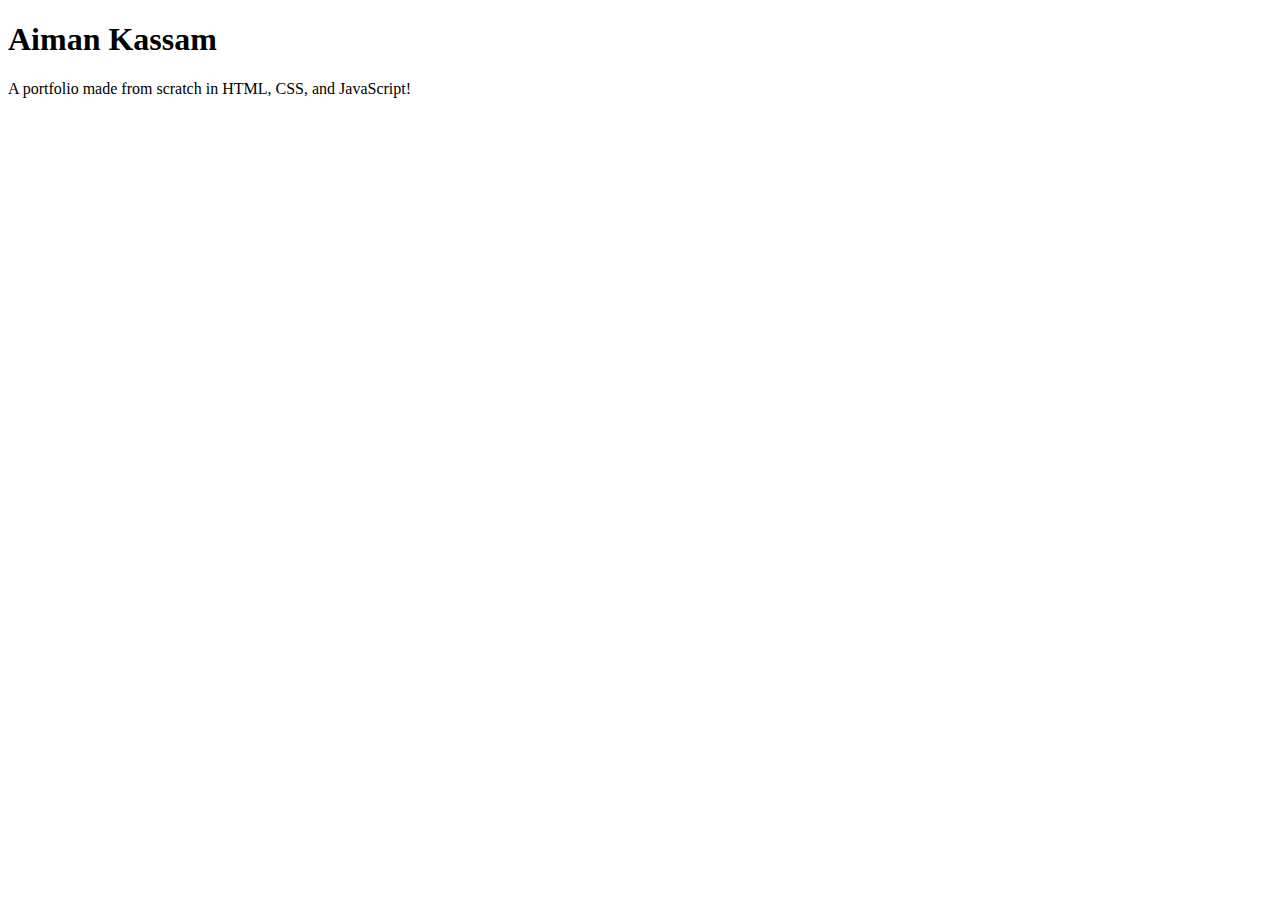
==== index.html @ 0b47a7a0 "test commit" ====
<!DOCTYPE html>
<html lang="en">
<head>
    <meta charset="UTF-8">
    <meta name="viewport" content="width=device-width, initial-scale=1.0">
    <title>My Resume</title>
</head>
<body>
    <div id="title-page">
        <h1>Aiman Kassam</h1>
        <p>A portfolio made from scratch in HTML, CSS, and JavaScript!</p>
    </div>
    <div id="about-me">

    </div>
</body>
</html>
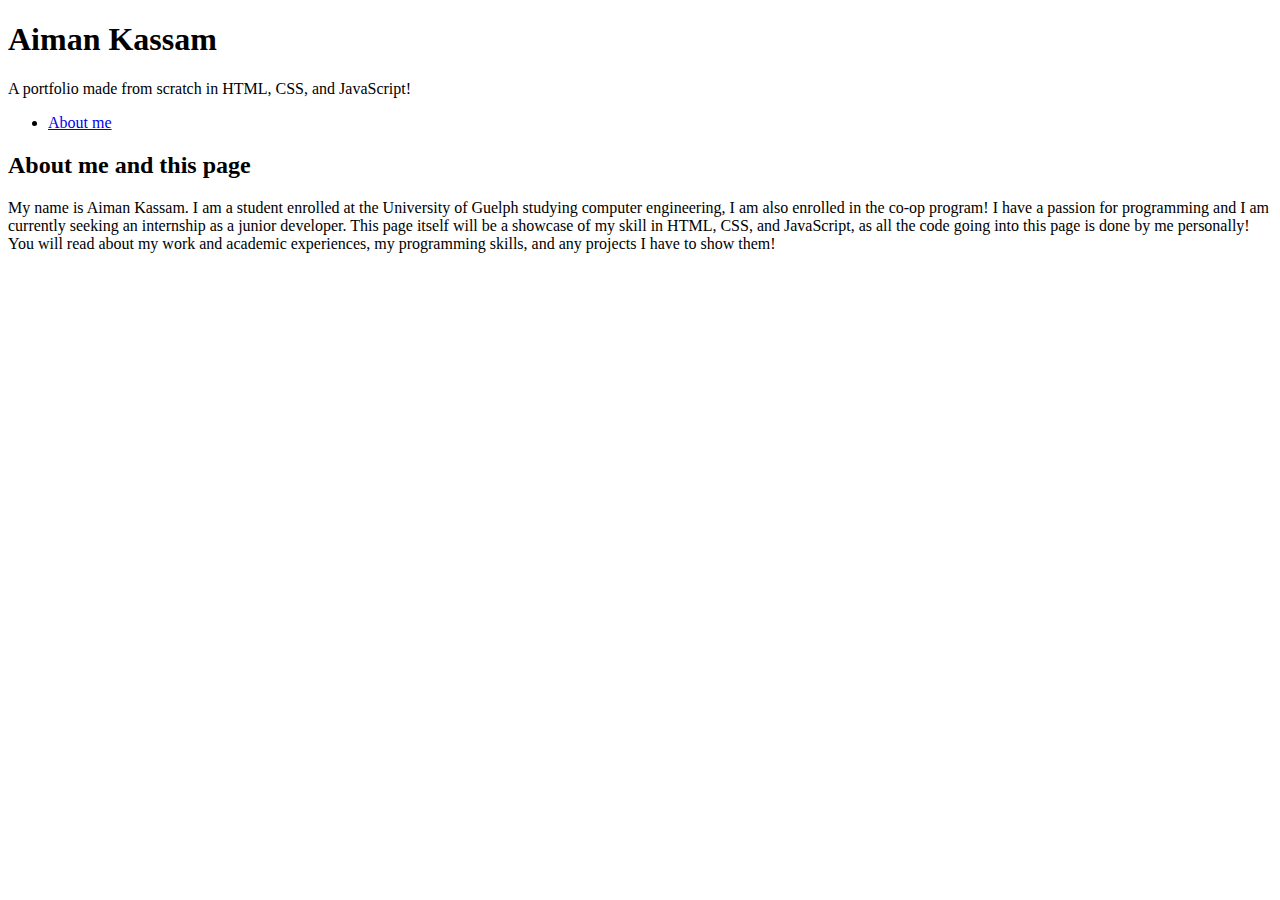
==== commit b64e8fa1: "added summary of myself" ====
--- a/index.html
+++ b/index.html
@@ -10,8 +10,18 @@
         <h1>Aiman Kassam</h1>
         <p>A portfolio made from scratch in HTML, CSS, and JavaScript!</p>
     </div>
+    <div id="quick-links">
+        <ul>
+            <li><a href="#about-me">About me</a></li>
+        </ul>
+    </div>  
     <div id="about-me">
-
+        <h2>
+            About me and this page
+        </h2>
+        <p>
+            My name is Aiman Kassam. I am a student enrolled at the University of Guelph studying computer engineering, I am also enrolled in the co-op program! I have a passion for programming and I am currently seeking an internship as a junior developer. This page itself will be a showcase of my skill in HTML, CSS, and JavaScript, as all the code going into this page is done by me personally! You will read about my work and academic experiences, my programming skills, and any projects I have to show them!
+        </p>
     </div>
 </body>
 </html>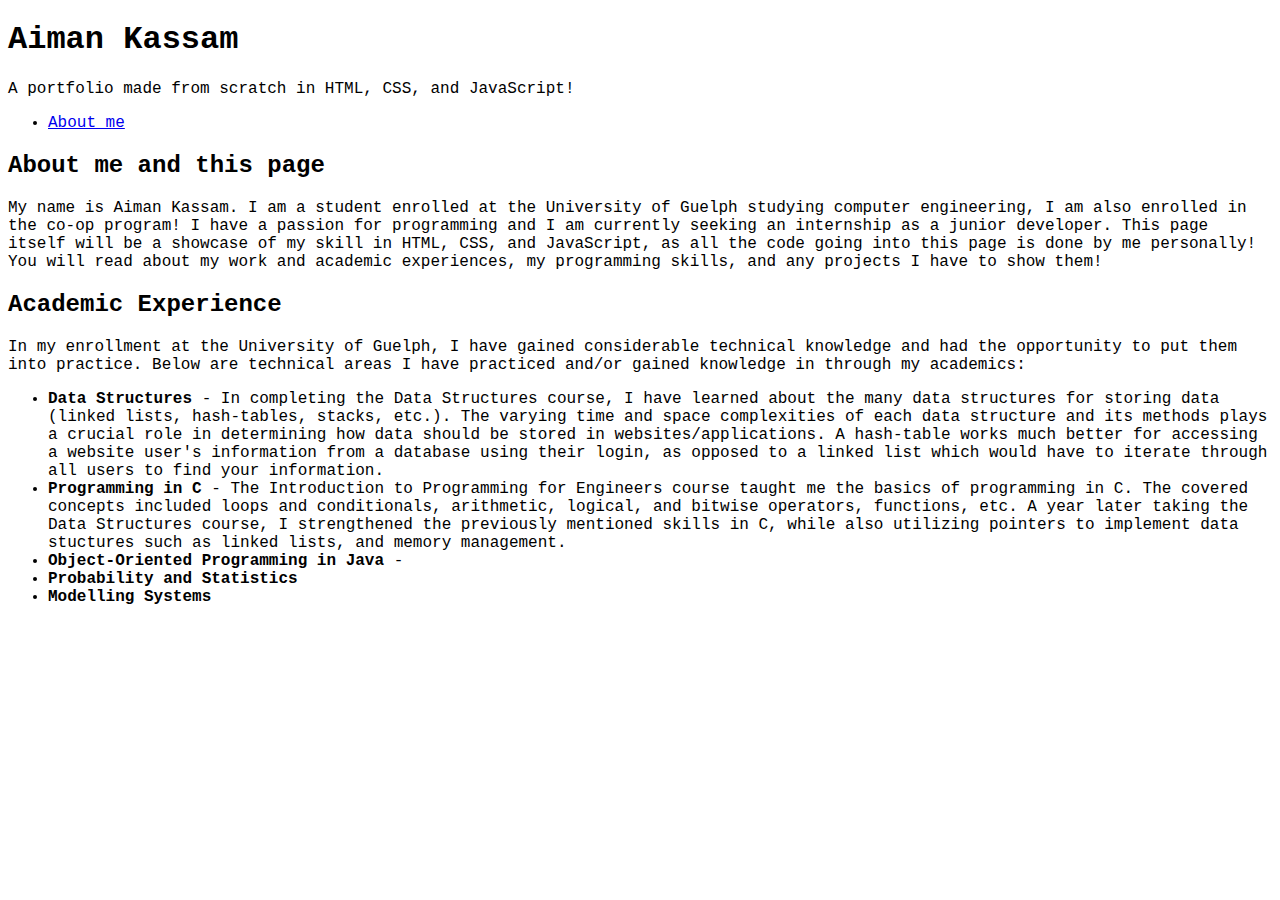
==== commit 59c13021: "Implemented very basic CSS, began writing about academic experience" ====
--- a/index.html
+++ b/index.html
@@ -4,6 +4,7 @@
     <meta charset="UTF-8">
     <meta name="viewport" content="width=device-width, initial-scale=1.0">
     <title>My Resume</title>
+    <link rel="stylesheet" href="styles.css">
 </head>
 <body>
     <div id="title-page">
@@ -23,5 +24,21 @@
             My name is Aiman Kassam. I am a student enrolled at the University of Guelph studying computer engineering, I am also enrolled in the co-op program! I have a passion for programming and I am currently seeking an internship as a junior developer. This page itself will be a showcase of my skill in HTML, CSS, and JavaScript, as all the code going into this page is done by me personally! You will read about my work and academic experiences, my programming skills, and any projects I have to show them!
         </p>
     </div>
+    <div id ="academic-experience">
+        <h2>
+            Academic Experience
+        </h2>
+        <p>
+            In my enrollment at the University of Guelph, I have gained considerable technical knowledge and had the opportunity to put them into practice. Below are technical areas I have practiced and/or gained knowledge in through my academics:
+            <ul>
+                <li><strong>Data Structures</strong> - In completing the Data Structures course, I have learned about the many data structures for storing data &#40linked lists, hash-tables, stacks, etc.&#41. The varying time and space complexities of each data structure and its methods plays a crucial role in determining how data should be stored in websites/applications. A hash-table works much better for accessing a website user's information from a database using their login, as opposed to a linked list which would have to iterate through all users to find your information.</li>
+                <li><strong>Programming in C</strong> - The Introduction to Programming for Engineers course taught me the basics of programming in C. The covered concepts included loops and conditionals, arithmetic, logical, and bitwise operators, functions, etc. A year later taking the Data Structures course, I strengthened the previously mentioned skills in C, while also utilizing pointers to implement data stuctures such as linked lists, and memory management.</li>
+                <li><strong>Object-Oriented Programming in Java</strong> - </li>
+                <li><strong>Probability and Statistics</strong></li>
+                <li><strong>Modelling Systems</strong></li>
+            </ul>
+        </p>
+
+    </div>
 </body>
 </html>--- a/styles.css
+++ b/styles.css
@@ -0,0 +1,3 @@
+body{
+    font-family: 'Courier New', Courier, monospace;
+}
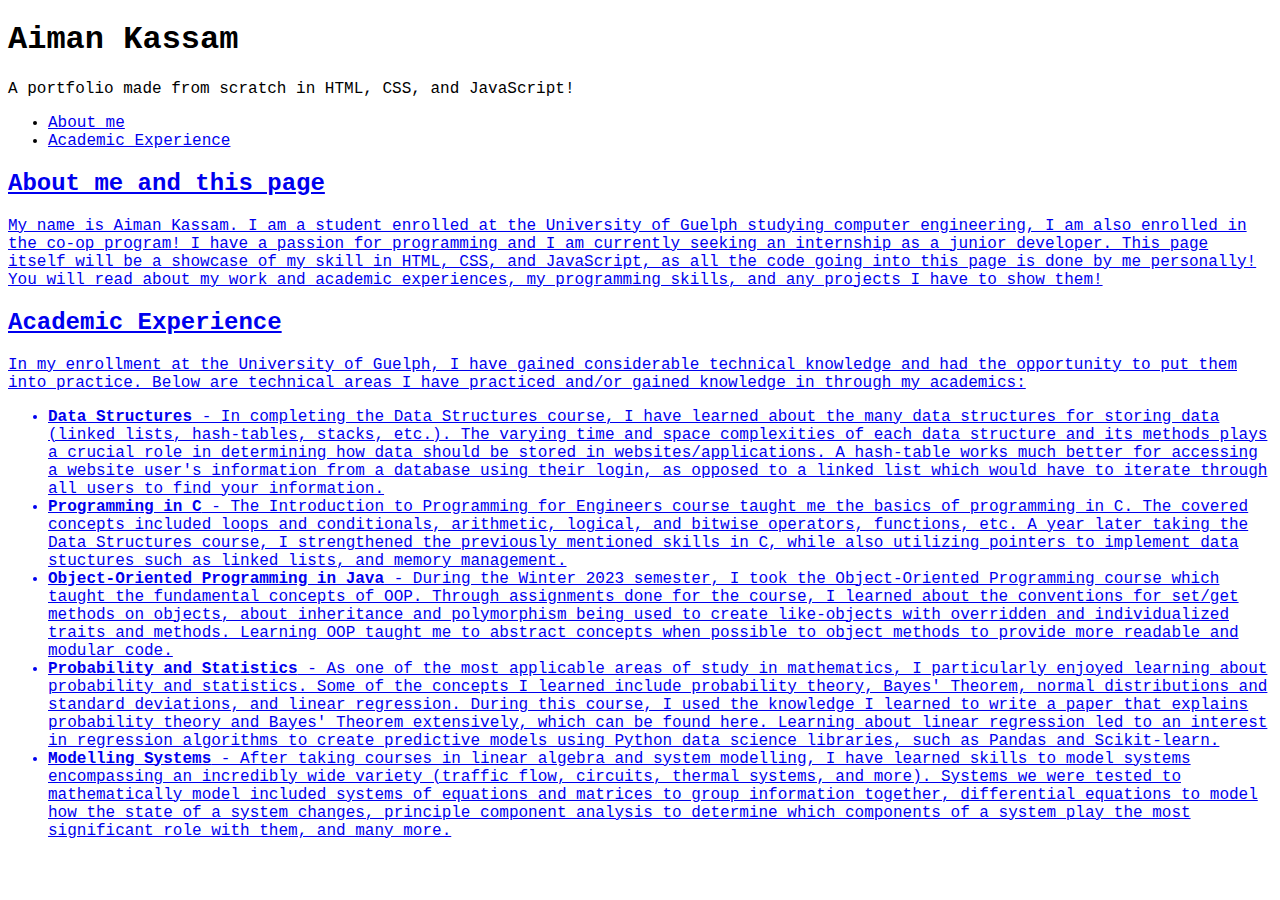
==== commit 8d61ff1b: "Continued talking about academic experiences." ====
--- a/index.html
+++ b/index.html
@@ -14,6 +14,7 @@
     <div id="quick-links">
         <ul>
             <li><a href="#about-me">About me</a></li>
+            <li><a href="#academic-experience">Academic Experience</li>
         </ul>
     </div>  
     <div id="about-me">
@@ -33,12 +34,12 @@
             <ul>
                 <li><strong>Data Structures</strong> - In completing the Data Structures course, I have learned about the many data structures for storing data &#40linked lists, hash-tables, stacks, etc.&#41. The varying time and space complexities of each data structure and its methods plays a crucial role in determining how data should be stored in websites/applications. A hash-table works much better for accessing a website user's information from a database using their login, as opposed to a linked list which would have to iterate through all users to find your information.</li>
                 <li><strong>Programming in C</strong> - The Introduction to Programming for Engineers course taught me the basics of programming in C. The covered concepts included loops and conditionals, arithmetic, logical, and bitwise operators, functions, etc. A year later taking the Data Structures course, I strengthened the previously mentioned skills in C, while also utilizing pointers to implement data stuctures such as linked lists, and memory management.</li>
-                <li><strong>Object-Oriented Programming in Java</strong> - </li>
-                <li><strong>Probability and Statistics</strong></li>
-                <li><strong>Modelling Systems</strong></li>
+                <li><strong>Object-Oriented Programming in Java</strong> - During the Winter 2023 semester, I took the Object-Oriented Programming course which taught the fundamental concepts of OOP. Through assignments done for the course, I learned about the conventions for set/get methods on objects, about inheritance and polymorphism being used to create like-objects with overridden and individualized traits and methods. Learning OOP taught me to abstract concepts when possible to object methods to provide more readable and modular code.</li>
+                <li><strong>Probability and Statistics</strong> - As one of the most applicable areas of study in mathematics, I particularly enjoyed learning about probability and statistics. Some of the concepts I learned include probability theory, Bayes' Theorem, normal distributions and standard deviations, and linear regression. During this course, I used the knowledge I learned to write a paper that explains probability theory and Bayes' Theorem extensively, which can be found here. Learning about linear regression led to an interest in regression algorithms to create predictive models using Python data science libraries, such as Pandas and Scikit-learn.</li>
+                <li><strong>Modelling Systems</strong> - After taking courses in linear algebra and system modelling, I have learned skills to model systems encompassing an incredibly wide variety (traffic flow, circuits, thermal systems, and more). Systems we were tested to mathematically model included systems of equations and matrices to group information together, differential equations to model how the state of a system changes, principle component analysis to determine which components of a system play the most significant role with them, and many more.</li>
             </ul>
         </p>
 
     </div>
 </body>
-</html>+</html>
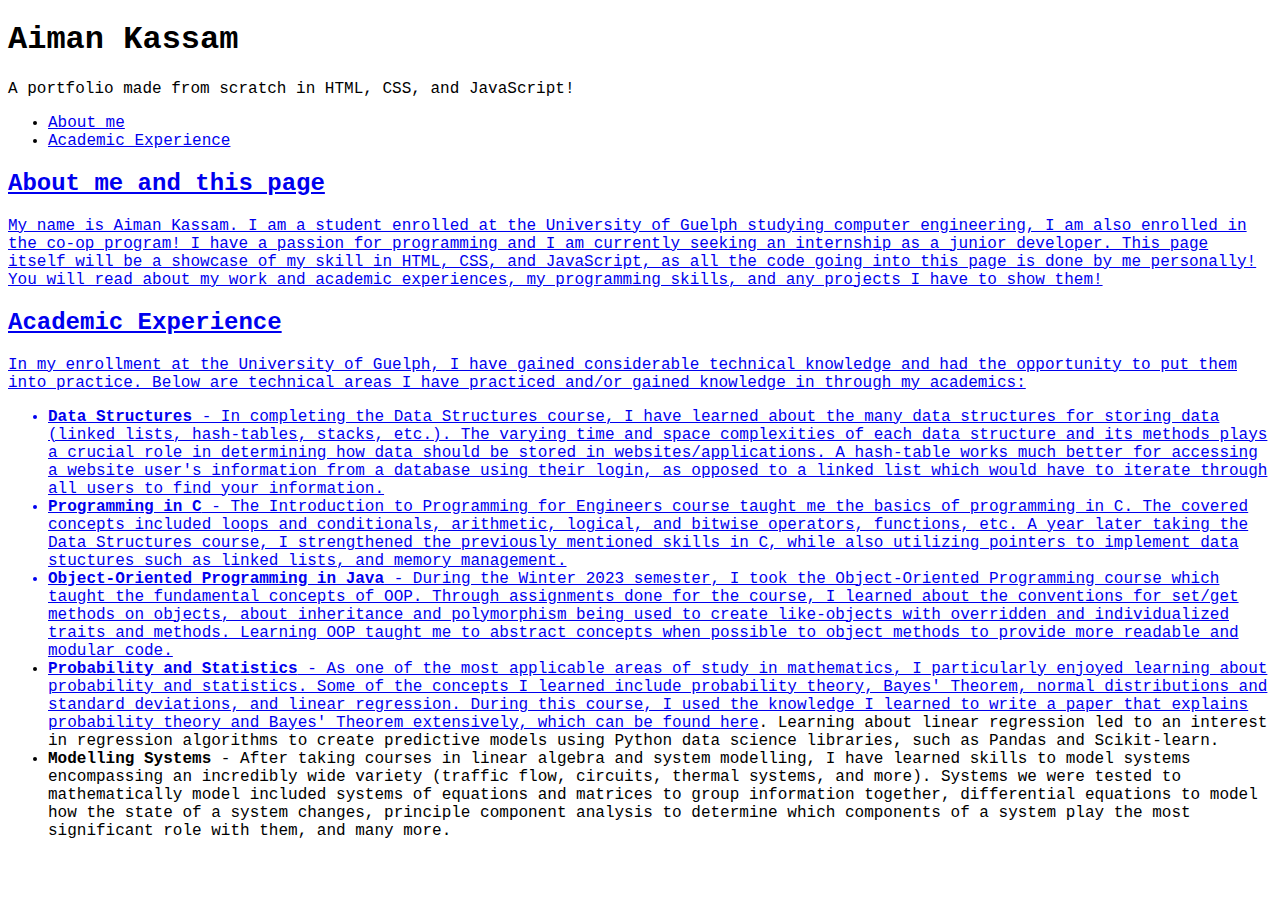
==== commit 915a8002: "Added link to paper" ====
--- a/index.html
+++ b/index.html
@@ -35,7 +35,7 @@
                 <li><strong>Data Structures</strong> - In completing the Data Structures course, I have learned about the many data structures for storing data &#40linked lists, hash-tables, stacks, etc.&#41. The varying time and space complexities of each data structure and its methods plays a crucial role in determining how data should be stored in websites/applications. A hash-table works much better for accessing a website user's information from a database using their login, as opposed to a linked list which would have to iterate through all users to find your information.</li>
                 <li><strong>Programming in C</strong> - The Introduction to Programming for Engineers course taught me the basics of programming in C. The covered concepts included loops and conditionals, arithmetic, logical, and bitwise operators, functions, etc. A year later taking the Data Structures course, I strengthened the previously mentioned skills in C, while also utilizing pointers to implement data stuctures such as linked lists, and memory management.</li>
                 <li><strong>Object-Oriented Programming in Java</strong> - During the Winter 2023 semester, I took the Object-Oriented Programming course which taught the fundamental concepts of OOP. Through assignments done for the course, I learned about the conventions for set/get methods on objects, about inheritance and polymorphism being used to create like-objects with overridden and individualized traits and methods. Learning OOP taught me to abstract concepts when possible to object methods to provide more readable and modular code.</li>
-                <li><strong>Probability and Statistics</strong> - As one of the most applicable areas of study in mathematics, I particularly enjoyed learning about probability and statistics. Some of the concepts I learned include probability theory, Bayes' Theorem, normal distributions and standard deviations, and linear regression. During this course, I used the knowledge I learned to write a paper that explains probability theory and Bayes' Theorem extensively, which can be found here. Learning about linear regression led to an interest in regression algorithms to create predictive models using Python data science libraries, such as Pandas and Scikit-learn.</li>
+                <li><strong>Probability and Statistics</strong> - As one of the most applicable areas of study in mathematics, I particularly enjoyed learning about probability and statistics. Some of the concepts I learned include probability theory, Bayes' Theorem, normal distributions and standard deviations, and linear regression. During this course, I used the knowledge I learned to write a paper that explains probability theory and Bayes' Theorem extensively, which can be found <a href = 'STAT_2120_Written_Assignment__1___Aiman_Kassam.pdf'>here</a>. Learning about linear regression led to an interest in regression algorithms to create predictive models using Python data science libraries, such as Pandas and Scikit-learn.</li>
                 <li><strong>Modelling Systems</strong> - After taking courses in linear algebra and system modelling, I have learned skills to model systems encompassing an incredibly wide variety (traffic flow, circuits, thermal systems, and more). Systems we were tested to mathematically model included systems of equations and matrices to group information together, differential equations to model how the state of a system changes, principle component analysis to determine which components of a system play the most significant role with them, and many more.</li>
             </ul>
         </p>
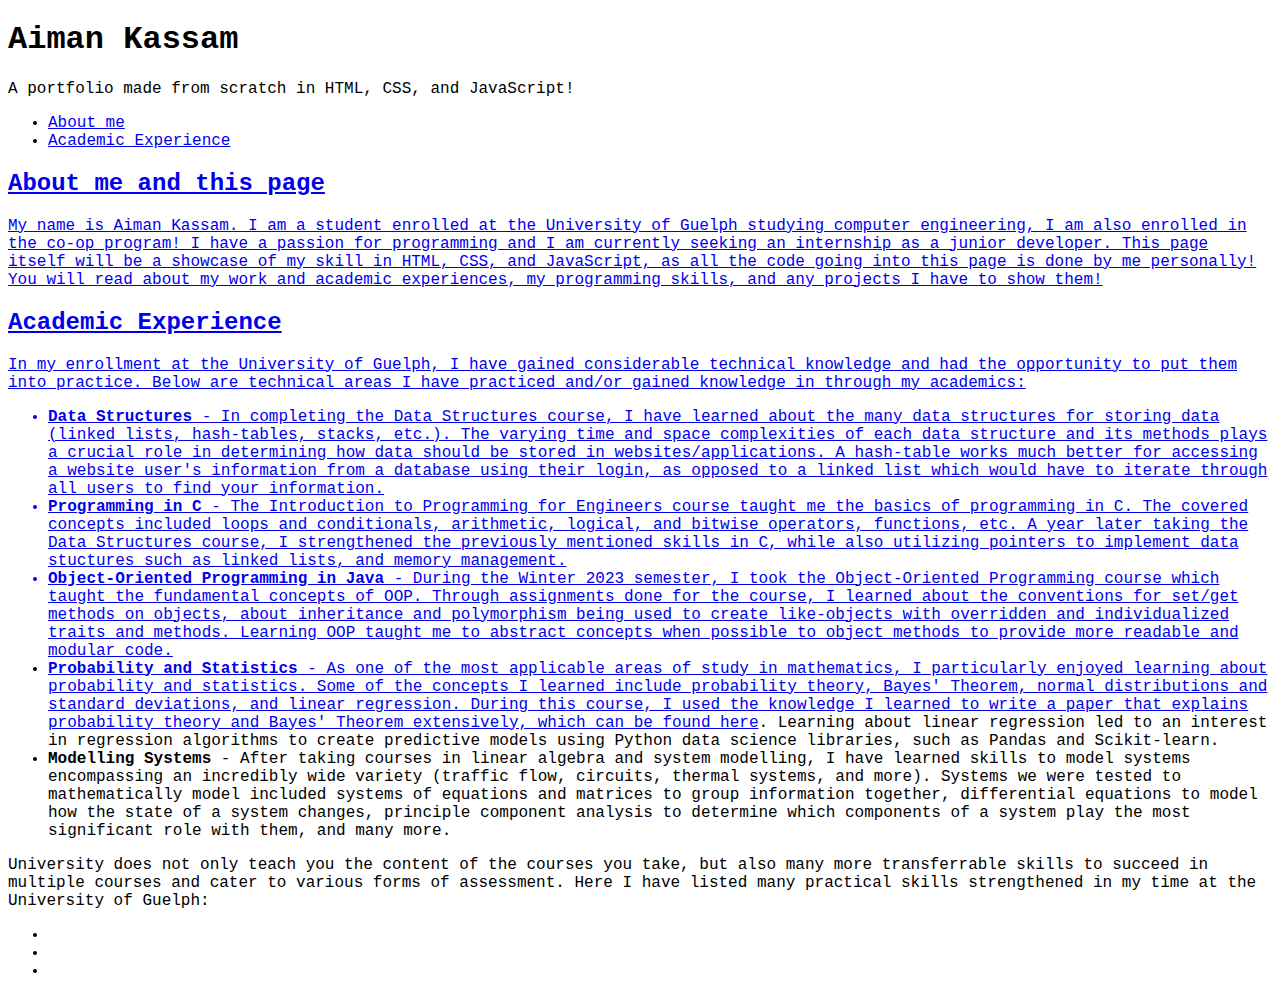
==== commit 21b1eab1: "Update index.html" ====
--- a/index.html
+++ b/index.html
@@ -29,8 +29,7 @@
         <h2>
             Academic Experience
         </h2>
-        <p>
-            In my enrollment at the University of Guelph, I have gained considerable technical knowledge and had the opportunity to put them into practice. Below are technical areas I have practiced and/or gained knowledge in through my academics:
+            <p>In my enrollment at the University of Guelph, I have gained considerable technical knowledge and had the opportunity to put them into practice. Below are technical areas I have practiced and/or gained knowledge in through my academics:</p>
             <ul>
                 <li><strong>Data Structures</strong> - In completing the Data Structures course, I have learned about the many data structures for storing data &#40linked lists, hash-tables, stacks, etc.&#41. The varying time and space complexities of each data structure and its methods plays a crucial role in determining how data should be stored in websites/applications. A hash-table works much better for accessing a website user's information from a database using their login, as opposed to a linked list which would have to iterate through all users to find your information.</li>
                 <li><strong>Programming in C</strong> - The Introduction to Programming for Engineers course taught me the basics of programming in C. The covered concepts included loops and conditionals, arithmetic, logical, and bitwise operators, functions, etc. A year later taking the Data Structures course, I strengthened the previously mentioned skills in C, while also utilizing pointers to implement data stuctures such as linked lists, and memory management.</li>
@@ -38,7 +37,12 @@
                 <li><strong>Probability and Statistics</strong> - As one of the most applicable areas of study in mathematics, I particularly enjoyed learning about probability and statistics. Some of the concepts I learned include probability theory, Bayes' Theorem, normal distributions and standard deviations, and linear regression. During this course, I used the knowledge I learned to write a paper that explains probability theory and Bayes' Theorem extensively, which can be found <a href = 'STAT_2120_Written_Assignment__1___Aiman_Kassam.pdf'>here</a>. Learning about linear regression led to an interest in regression algorithms to create predictive models using Python data science libraries, such as Pandas and Scikit-learn.</li>
                 <li><strong>Modelling Systems</strong> - After taking courses in linear algebra and system modelling, I have learned skills to model systems encompassing an incredibly wide variety (traffic flow, circuits, thermal systems, and more). Systems we were tested to mathematically model included systems of equations and matrices to group information together, differential equations to model how the state of a system changes, principle component analysis to determine which components of a system play the most significant role with them, and many more.</li>
             </ul>
-        </p>
+            <p>University does not only teach you the content of the courses you take, but also many more transferrable skills to succeed in multiple courses and cater to various forms of assessment. Here I have listed many practical skills strengthened in my time at the University of Guelph:</p>
+            <ul>
+                <li></li>
+                <li></li>
+                <li></li>
+            </ul>
 
     </div>
 </body>
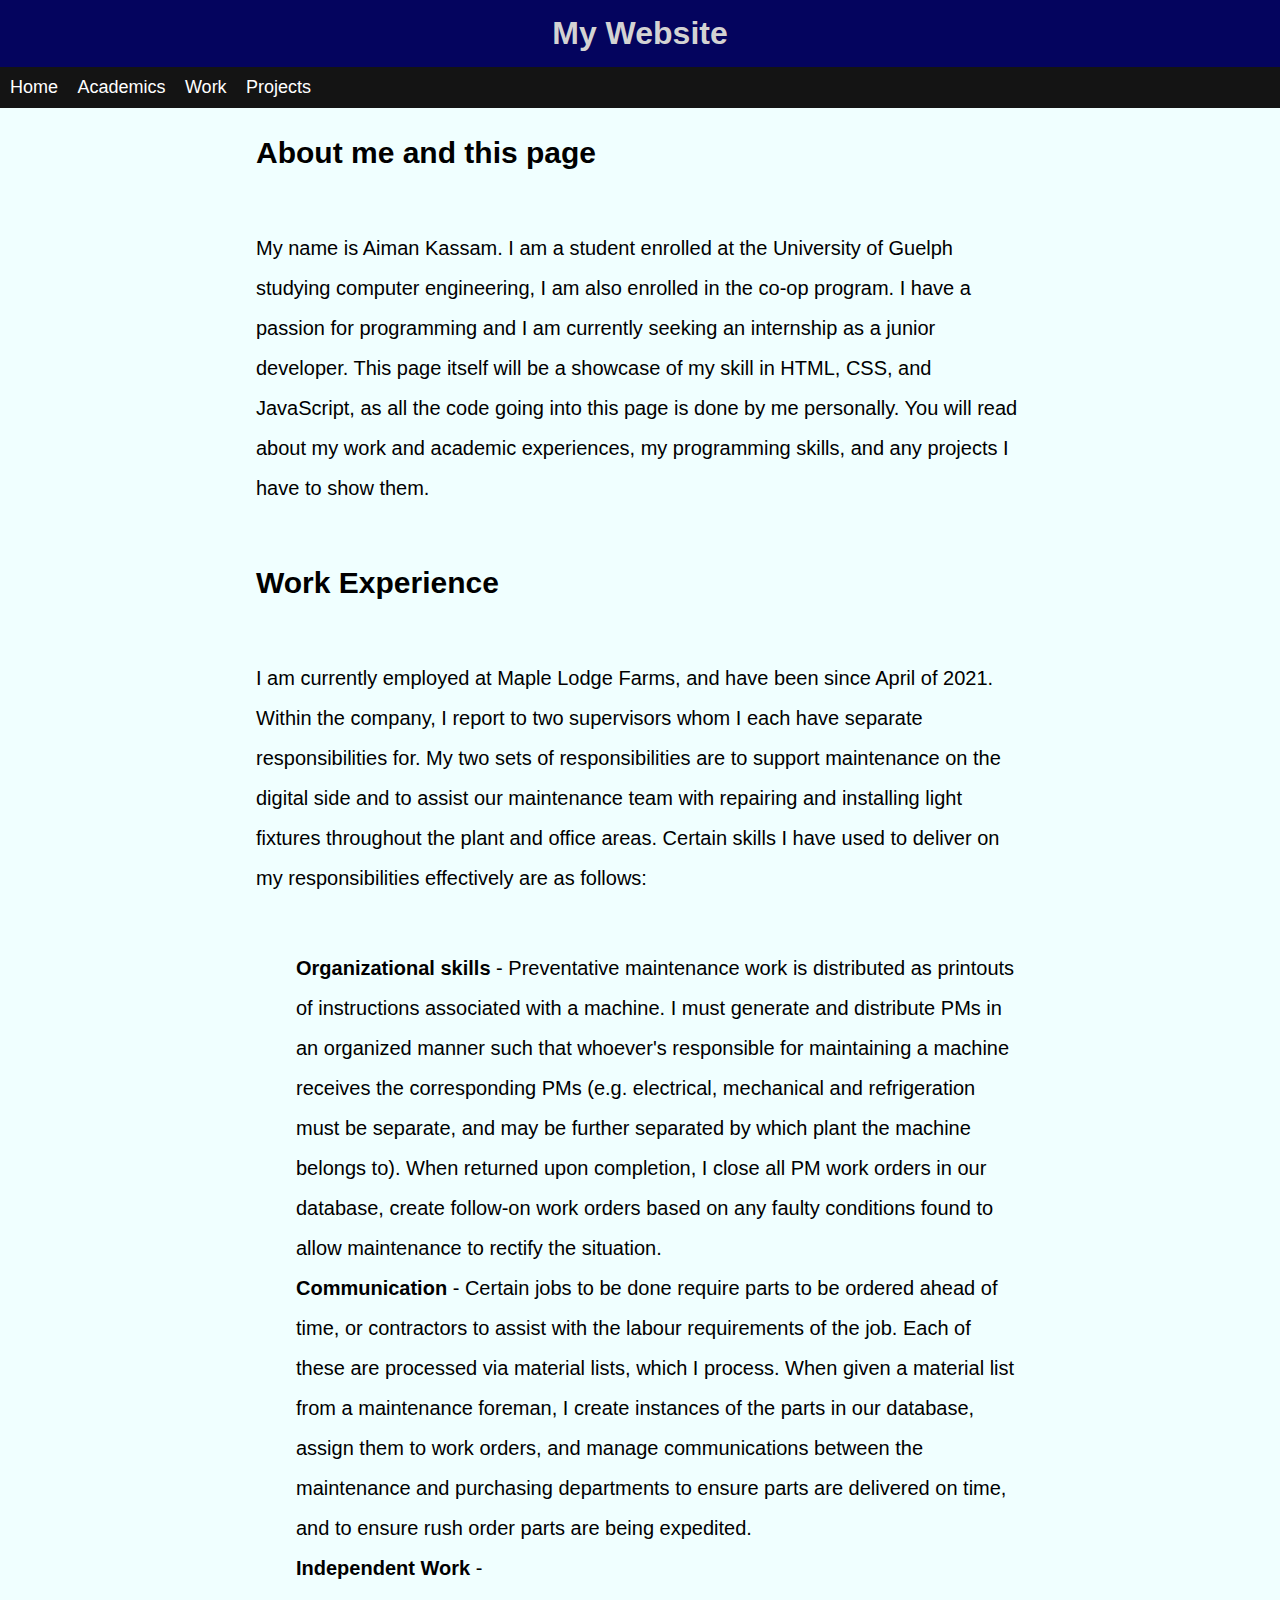
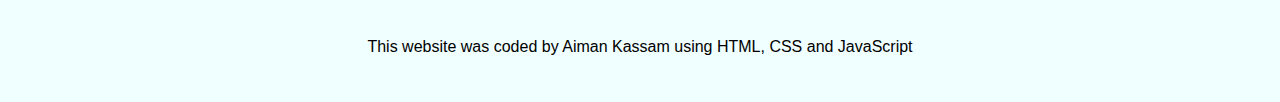
==== commit 04d9272c: "Sectioning website, more CSS" ====
--- a/index.html
+++ b/index.html
@@ -3,47 +3,50 @@
 <head>
     <meta charset="UTF-8">
     <meta name="viewport" content="width=device-width, initial-scale=1.0">
-    <title>My Resume</title>
+    <title>My Website</title>
     <link rel="stylesheet" href="styles.css">
 </head>
 <body>
-    <div id="title-page">
-        <h1>Aiman Kassam</h1>
-        <p>A portfolio made from scratch in HTML, CSS, and JavaScript!</p>
+    
+        <header id="title-page">
+            <h1>My Website</h1>
+        </header>
+        <nav id="navbar">
+            <ul>
+                <li><a href="index.html">Home</a></li>
+                <li><a href="academics.html">Academics</a></li>
+                <li><a href="work.html">Work</a></li>
+                <li><a href="#">Projects</a></li>
+            </ul>
+        </nav>
+
+        <!-- <div id="quick-links">
+            <ul>
+                <li><a href="#about-me">About me</a></li>
+                <li><a href="#academic-experience">Academic Experience</a></li>
+            </ul>
+        </div>   -->
+        <div class="container">
+        <section class="page-section" id="about-me">
+            <h2>
+                About me and this page
+            </h2>
+            <p>
+                My name is Aiman Kassam. I am a student enrolled at the University of Guelph studying computer engineering, I am also enrolled in the co-op program. I have a passion for programming and I am currently seeking an internship as a junior developer. This page itself will be a showcase of my skill in HTML, CSS, and JavaScript, as all the code going into this page is done by me personally. You will read about my work and academic experiences, my programming skills, and any projects I have to show them.
+            </p>
+        </section>
+        <section class="page-section" id="work-experience">
+            <h2>Work Experience</h2>
+            <p>I am currently employed at Maple Lodge Farms, and have been since April of 2021. Within the company, I report to two supervisors whom I each have separate responsibilities for. My two sets of responsibilities are to support maintenance on the digital side and to assist our maintenance team with repairing and installing light fixtures throughout the plant and office areas. Certain skills I have used to deliver on my responsibilities effectively are as follows:</p>
+            <ul>
+                <li><strong>Organizational skills</strong> - Preventative maintenance work is distributed as printouts of instructions associated with a machine. I must generate and distribute PMs in an organized manner such that whoever's responsible for maintaining a machine receives the corresponding PMs &#40e.g. electrical, mechanical and refrigeration must be separate, and may be further separated by which plant the machine belongs to&#41. When returned upon completion, I close all PM work orders in our database, create follow-on work orders based on any faulty conditions found to allow maintenance to rectify the situation.</li>
+                <li><strong>Communication</strong> - Certain jobs to be done require parts to be ordered ahead of time, or contractors to assist with the labour requirements of the job. Each of these are processed via material lists, which I process. When given a material list from a maintenance foreman, I create instances of the parts in our database, assign them to work orders, and manage communications between the maintenance and purchasing departments to ensure parts are delivered on time, and to ensure rush order parts are being expedited.</li>
+                <li><strong>Independent Work</strong> -</li>
+            </ul>
+        </section>
     </div>
-    <div id="quick-links">
-        <ul>
-            <li><a href="#about-me">About me</a></li>
-            <li><a href="#academic-experience">Academic Experience</li>
-        </ul>
-    </div>  
-    <div id="about-me">
-        <h2>
-            About me and this page
-        </h2>
-        <p>
-            My name is Aiman Kassam. I am a student enrolled at the University of Guelph studying computer engineering, I am also enrolled in the co-op program! I have a passion for programming and I am currently seeking an internship as a junior developer. This page itself will be a showcase of my skill in HTML, CSS, and JavaScript, as all the code going into this page is done by me personally! You will read about my work and academic experiences, my programming skills, and any projects I have to show them!
-        </p>
-    </div>
-    <div id ="academic-experience">
-        <h2>
-            Academic Experience
-        </h2>
-            <p>In my enrollment at the University of Guelph, I have gained considerable technical knowledge and had the opportunity to put them into practice. Below are technical areas I have practiced and/or gained knowledge in through my academics:</p>
-            <ul>
-                <li><strong>Data Structures</strong> - In completing the Data Structures course, I have learned about the many data structures for storing data &#40linked lists, hash-tables, stacks, etc.&#41. The varying time and space complexities of each data structure and its methods plays a crucial role in determining how data should be stored in websites/applications. A hash-table works much better for accessing a website user's information from a database using their login, as opposed to a linked list which would have to iterate through all users to find your information.</li>
-                <li><strong>Programming in C</strong> - The Introduction to Programming for Engineers course taught me the basics of programming in C. The covered concepts included loops and conditionals, arithmetic, logical, and bitwise operators, functions, etc. A year later taking the Data Structures course, I strengthened the previously mentioned skills in C, while also utilizing pointers to implement data stuctures such as linked lists, and memory management.</li>
-                <li><strong>Object-Oriented Programming in Java</strong> - During the Winter 2023 semester, I took the Object-Oriented Programming course which taught the fundamental concepts of OOP. Through assignments done for the course, I learned about the conventions for set/get methods on objects, about inheritance and polymorphism being used to create like-objects with overridden and individualized traits and methods. Learning OOP taught me to abstract concepts when possible to object methods to provide more readable and modular code.</li>
-                <li><strong>Probability and Statistics</strong> - As one of the most applicable areas of study in mathematics, I particularly enjoyed learning about probability and statistics. Some of the concepts I learned include probability theory, Bayes' Theorem, normal distributions and standard deviations, and linear regression. During this course, I used the knowledge I learned to write a paper that explains probability theory and Bayes' Theorem extensively, which can be found <a href = 'STAT_2120_Written_Assignment__1___Aiman_Kassam.pdf'>here</a>. Learning about linear regression led to an interest in regression algorithms to create predictive models using Python data science libraries, such as Pandas and Scikit-learn.</li>
-                <li><strong>Modelling Systems</strong> - After taking courses in linear algebra and system modelling, I have learned skills to model systems encompassing an incredibly wide variety (traffic flow, circuits, thermal systems, and more). Systems we were tested to mathematically model included systems of equations and matrices to group information together, differential equations to model how the state of a system changes, principle component analysis to determine which components of a system play the most significant role with them, and many more.</li>
-            </ul>
-            <p>University does not only teach you the content of the courses you take, but also many more transferrable skills to succeed in multiple courses and cater to various forms of assessment. Here I have listed many practical skills strengthened in my time at the University of Guelph:</p>
-            <ul>
-                <li></li>
-                <li></li>
-                <li></li>
-            </ul>
-
-    </div>
+    <footer id="main-footer">
+        <p>This website was coded by Aiman Kassam using HTML, CSS and JavaScript</p>
+    </footer>
 </body>
 </html>
--- a/styles.css
+++ b/styles.css
@@ -1,3 +1,50 @@
 body{
-    font-family: 'Courier New', Courier, monospace;
+    font-family: Verdana, Geneva, Tahoma, sans-serif;
+    margin: 0;
+    padding: 0;
+    background-color: azure;
 }
+header{
+    background-color:rgb(4, 4, 94);
+    color:lightgray;
+}
+h1{
+    margin:0;
+    padding: 15px 0px;
+    text-align: center;
+}
+p{
+    padding:30px 0px;
+}
+#navbar{
+    background-color: rgb(20, 20, 20);
+    color:white;
+    padding: 10px;
+}
+#navbar a{
+    text-decoration: none;
+    color: white;  
+    font-size: 18px;
+    padding-right:15px;
+}
+#navbar ul{
+    padding: 0;
+    margin: 0;
+    list-style: none;
+}
+#navbar li{
+    display: inline;
+}
+ul{
+    list-style: none;
+}
+.container{
+    width:60%;
+    margin: auto;
+    line-height: 2em;
+    font-size: 20px;
+}
+footer{
+    text-align: center;
+    
+}
